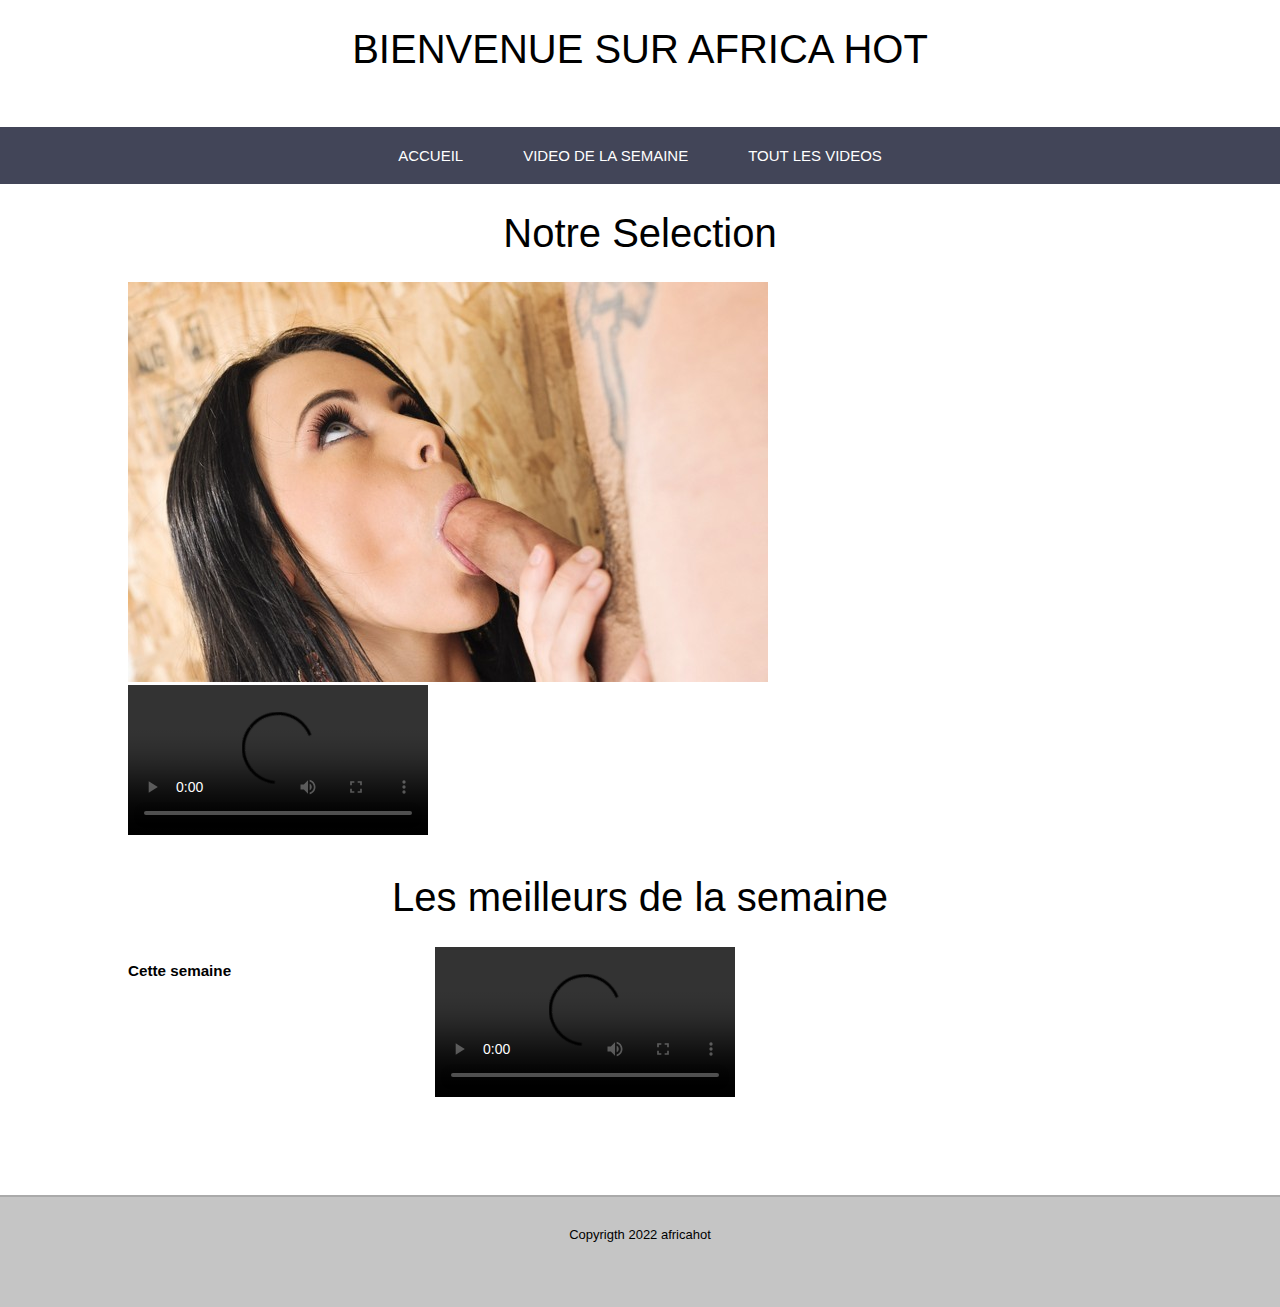
==== index.html @ 09d21b81 "3uptade" ====
<!DOCTYPE html>
<html lang="fr">
    <head>
        <meta name="a.validate.02" content="GQG8rbv_Vy9dVLu59Q7LVDjj-8f_MgB_RqY_" />
        <meta name="auther" content="bengaly">
        <meta name="keywords" content="hot africa ">
        <meta name="viewport" content="width=device-width,initial-scale=1.0">
        <meta name="copyright" content="bengaly">
        <meta name="generator" contenr="bengaly">
        <meta name="description" content="video xxx">
        <meta name="publisher" content="bengaly">
        <link rel="stylesheet" href="style.css">
        <link rel="icon" href="img/favicon.ico">
        <link rel="apple-touche-icon" href="img/favicon.ico">
        <title>BIENVENUE</title>
    
</head>
<body>
    <header>
        <h1>BIENVENUE SUR AFRICA HOT </h1>
    </header>
     <nav>
         <div class="table">
          <ul>
             <li class="menu-ind">
                 <a href="index.html">ACCUEIL</a>
             </li>
             <li class="menu-svi">
                 <a href="svideo.html">Video de la semaine</a>
             </li>
             <li class="menu-tvi">
                 <a href="tvideo.html">Tout les videos</a>
             </li>
          </ul>
        </div>
      </nav>
      <article>
          <section class="videos">
           <div class="sec">    
                 <h1>Notre Selection</h1>
                <div class="left">
                  <img src="photo/sex1.jpg" alt="Photo adult">   
                </div>
                <div class="rigth">
                  <video controls="controls">
                    <source src="video/vid2.mp4">
                  </video>
                </div>
        </div>
          </section>
          <section class="videosim">
            <h1>Les meilleurs de la semaine</h1>
            <div class="sec">
                 <div class="lefth">
                     <h3>Cette semaine</h3>
                 </div>
                 <div class="rigth">
                     <video controls="controls">
                         <source src="video/vid1.mp4"> 
                     </video>
                 </div>
            </div>
          </section>
      </article>
     <footer>
         Copyrigth 2022 africahot 
     </footer>
</body>
---- style.css ----
body{
    font-family:'Century Gothic', 'Gill Sans', 'Gill Sans MT','Trebuchet MS', sans-serif;
    font-size: 13px;
    margin: 0px;
    padding: 0px;
}
h1{
    font-size: 40px;
    font-weight: normal;
    text-align: center;
}
header{
    height: 100px;
}
footer{
    height: 80px; 
    padding-top: 30px;
    text-align: center;
    background-color: #c5c5c5;
    border-top: 2px solid #aaa
}
nav{
    width: 100%;
    background-color: #424558;
}
nav ul{
    margin: 0px;
    padding: 0px;
}
nav li{
    list-style-type: none;
    float: left;
}
nav a{
    display: inline-block;
    text-decoration: none;
    padding: 20px 30px;
    color: #fff;
    text-transform: uppercase;
    font-size: 15px;
}
.table{
    display: table;
    margin: 0 auto;
}
.menu-ind:hover{
    border-top: 5px solid #4c8;
    background-color: RGBa(64, 200, 130, 0.15 );
}
.menu-svi:hover{
    border-top: 5px solid #f1dc4f;
    background-color: RGBa(241, 211, 79, 0.15 );
}
.menu-tvi:hover{
    border-top: 5px solid #0070bb;
    background-color: RGBa(000, 112, 192, 0.15 );
}
nav li:hover a{
    padding: 15px 30px 20px 30px;
}
@media screen and (max-width:780px){
    header{
        height: 50px;
    }
    h1{
        font-size: 28px;
        margin: 20px 0px 0px 0px;
    }
    nav li a {
        font-size: 12px;
        padding: 10px;
    }
    nav li:hover a{
        padding: 5px 10px 10px 10px;
    }
}


section{
    width: 100%;
    min-height: 300px;
    padding-bottom: 10px;
    margin-bottom: 10px;
}
.sec{
    margin: 0px 10%;
}
.lefth{
    float: left;
    width: 30%;
}
.rigth{
    float: left;
    width: 70px;
}
.sec::after{
    content: "";
    display: table;
    clear: both;
}
video{
    font-size: x-small;
}
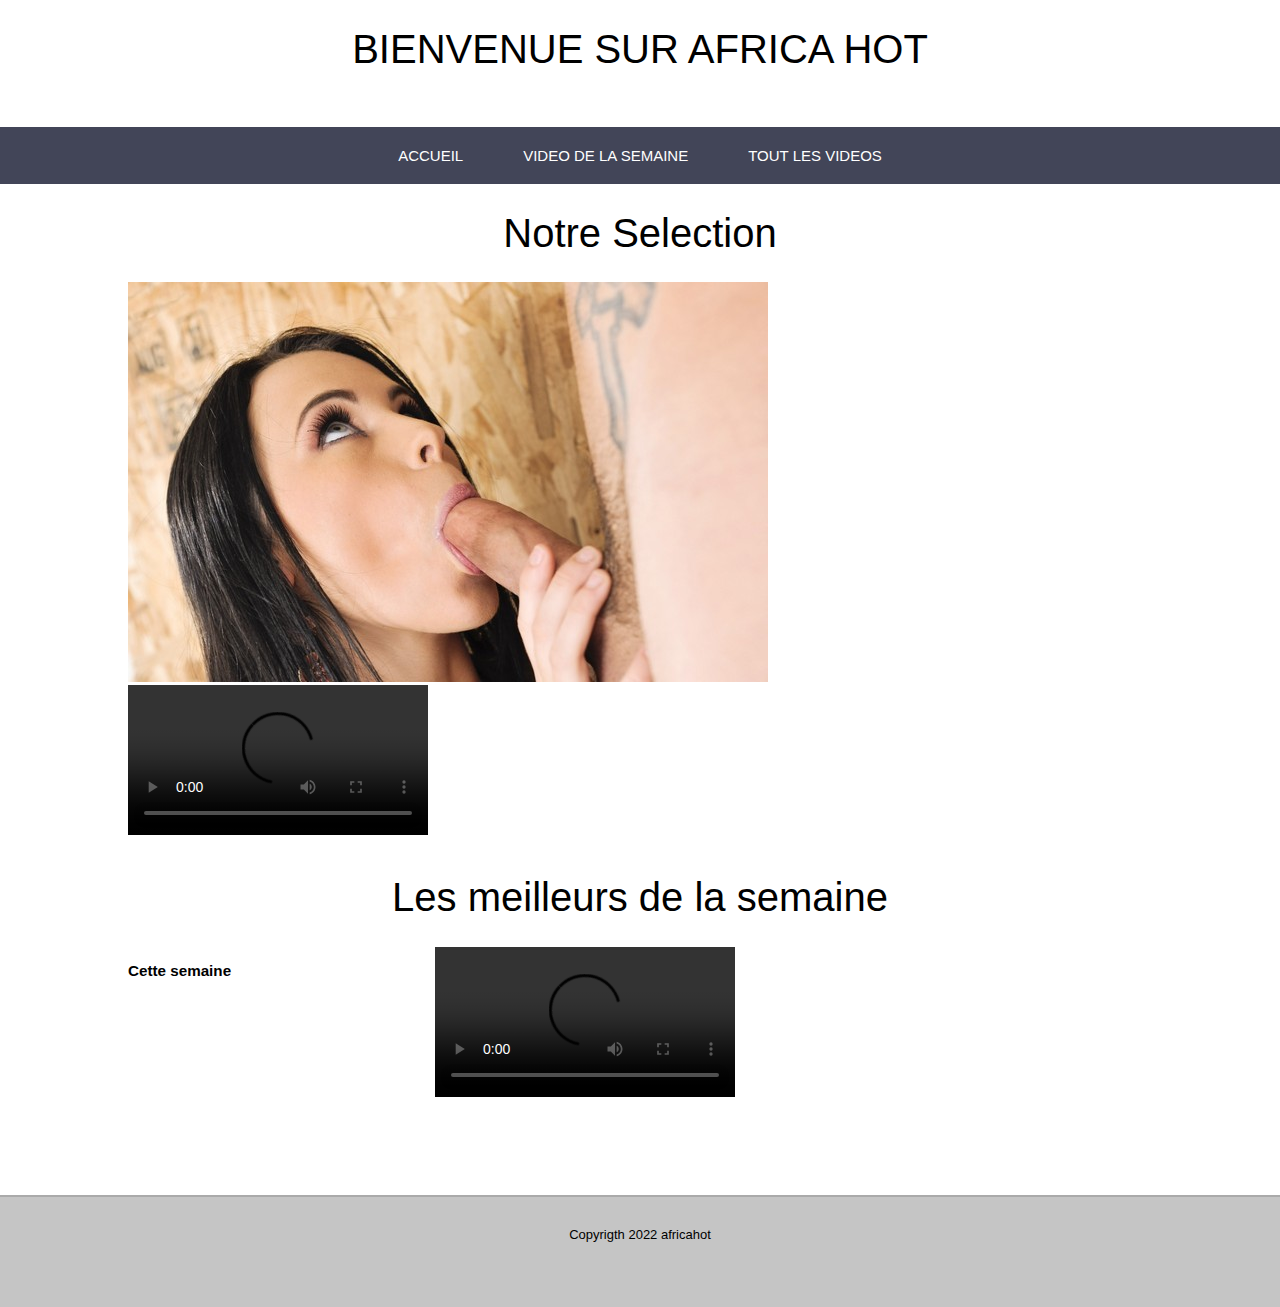
==== commit 78081900: "47" ====
--- a/index.html
+++ b/index.html
@@ -1,7 +1,7 @@
 <!DOCTYPE html>
 <html lang="fr">
     <head>
-        <meta name="a.validate.02" content="GQG8rbv_Vy9dVLu59Q7LVDjj-8f_MgB_RqY_" />
+      <meta name="a.validate.02" content="USb8GBto8ek0qxjndczBJxHDt1LYq716JGqw" />
         <meta name="auther" content="bengaly">
         <meta name="keywords" content="hot africa ">
         <meta name="viewport" content="width=device-width,initial-scale=1.0">
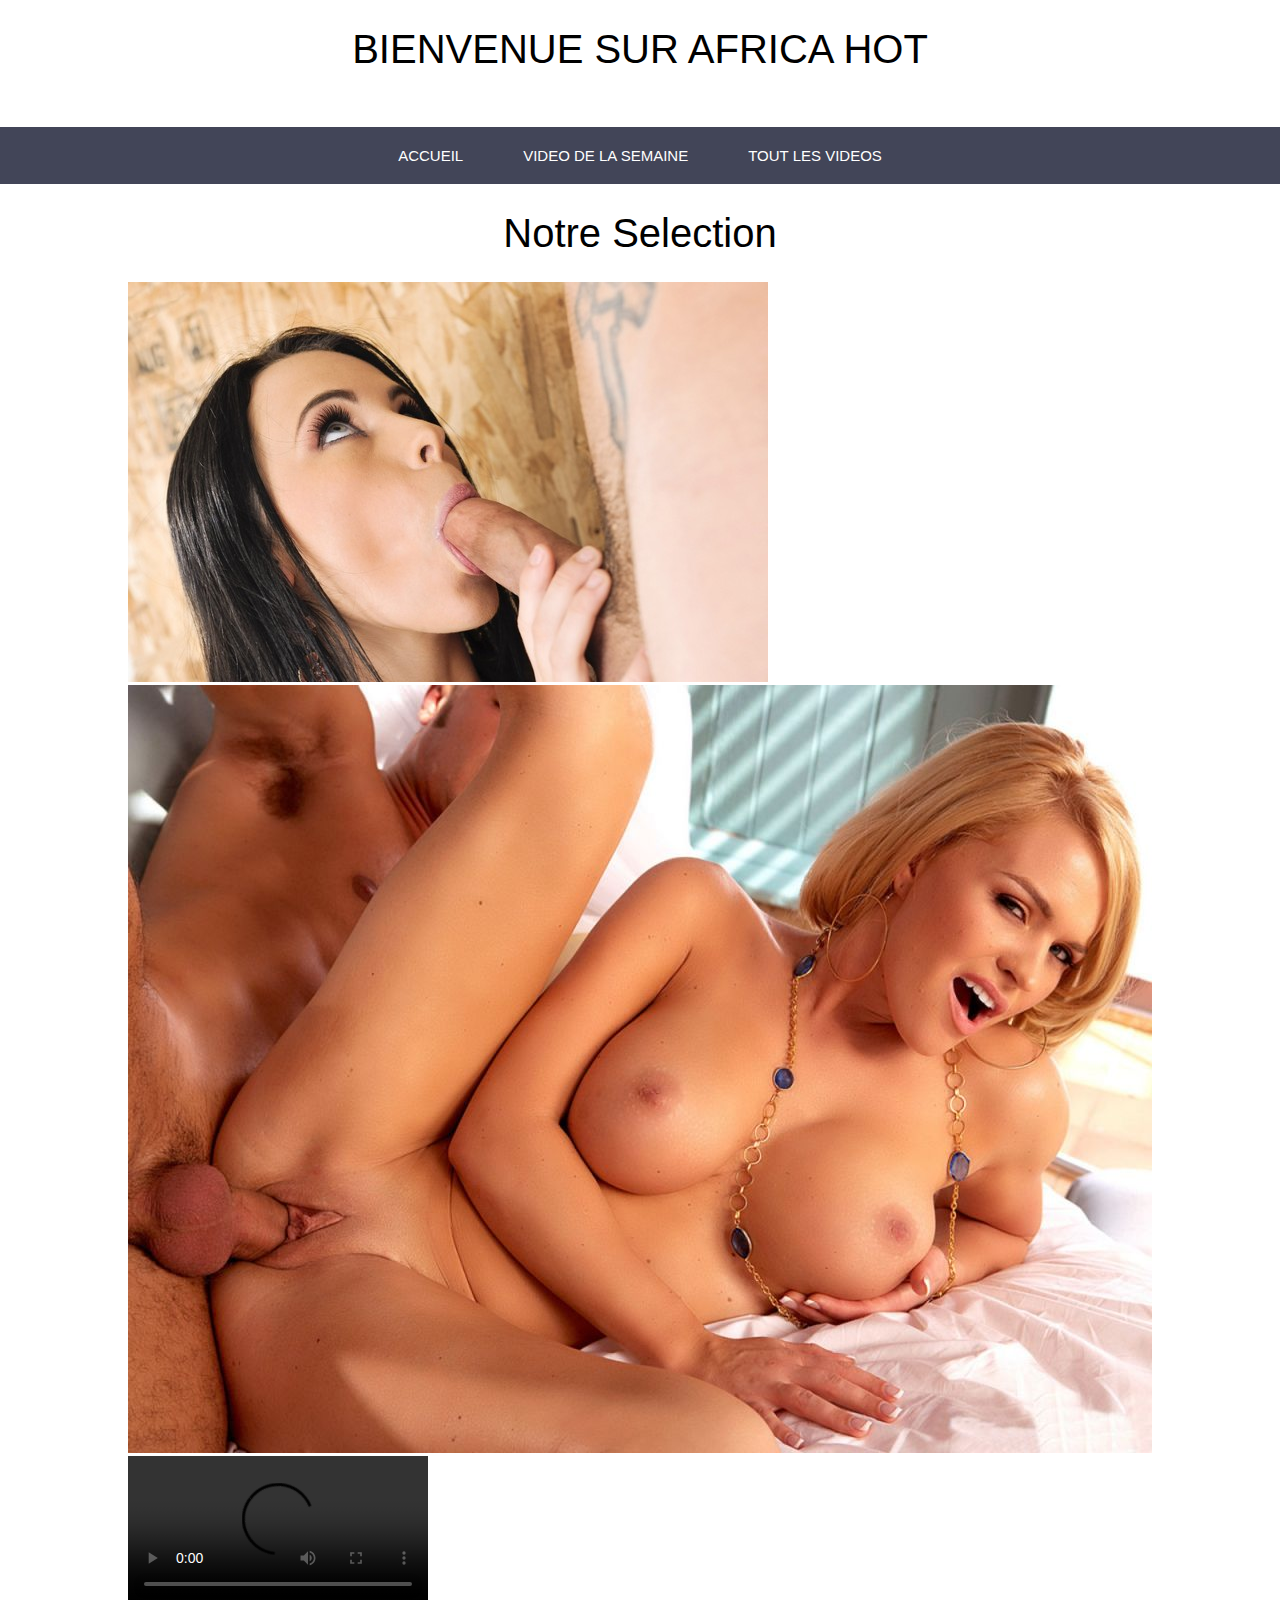
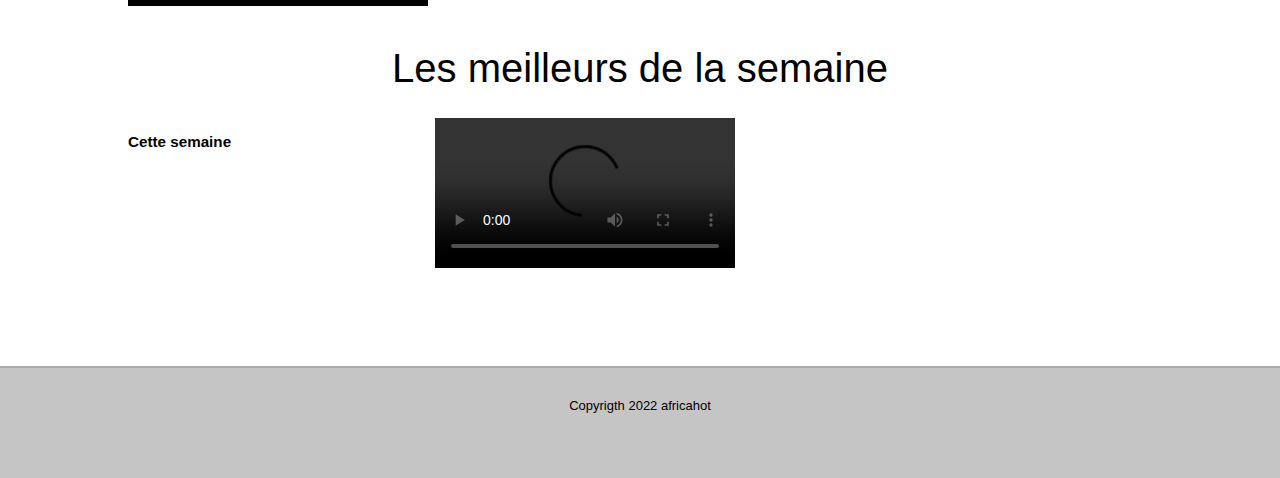
==== commit 5625cb47: "66" ====
--- a/index.html
+++ b/index.html
@@ -40,6 +40,7 @@
                  <h1>Notre Selection</h1>
                 <div class="left">
                   <img src="photo/sex1.jpg" alt="Photo adult">   
+                  <img src="photo/sex4.jpg" alt="sexe photo">
                 </div>
                 <div class="rigth">
                   <video controls="controls">
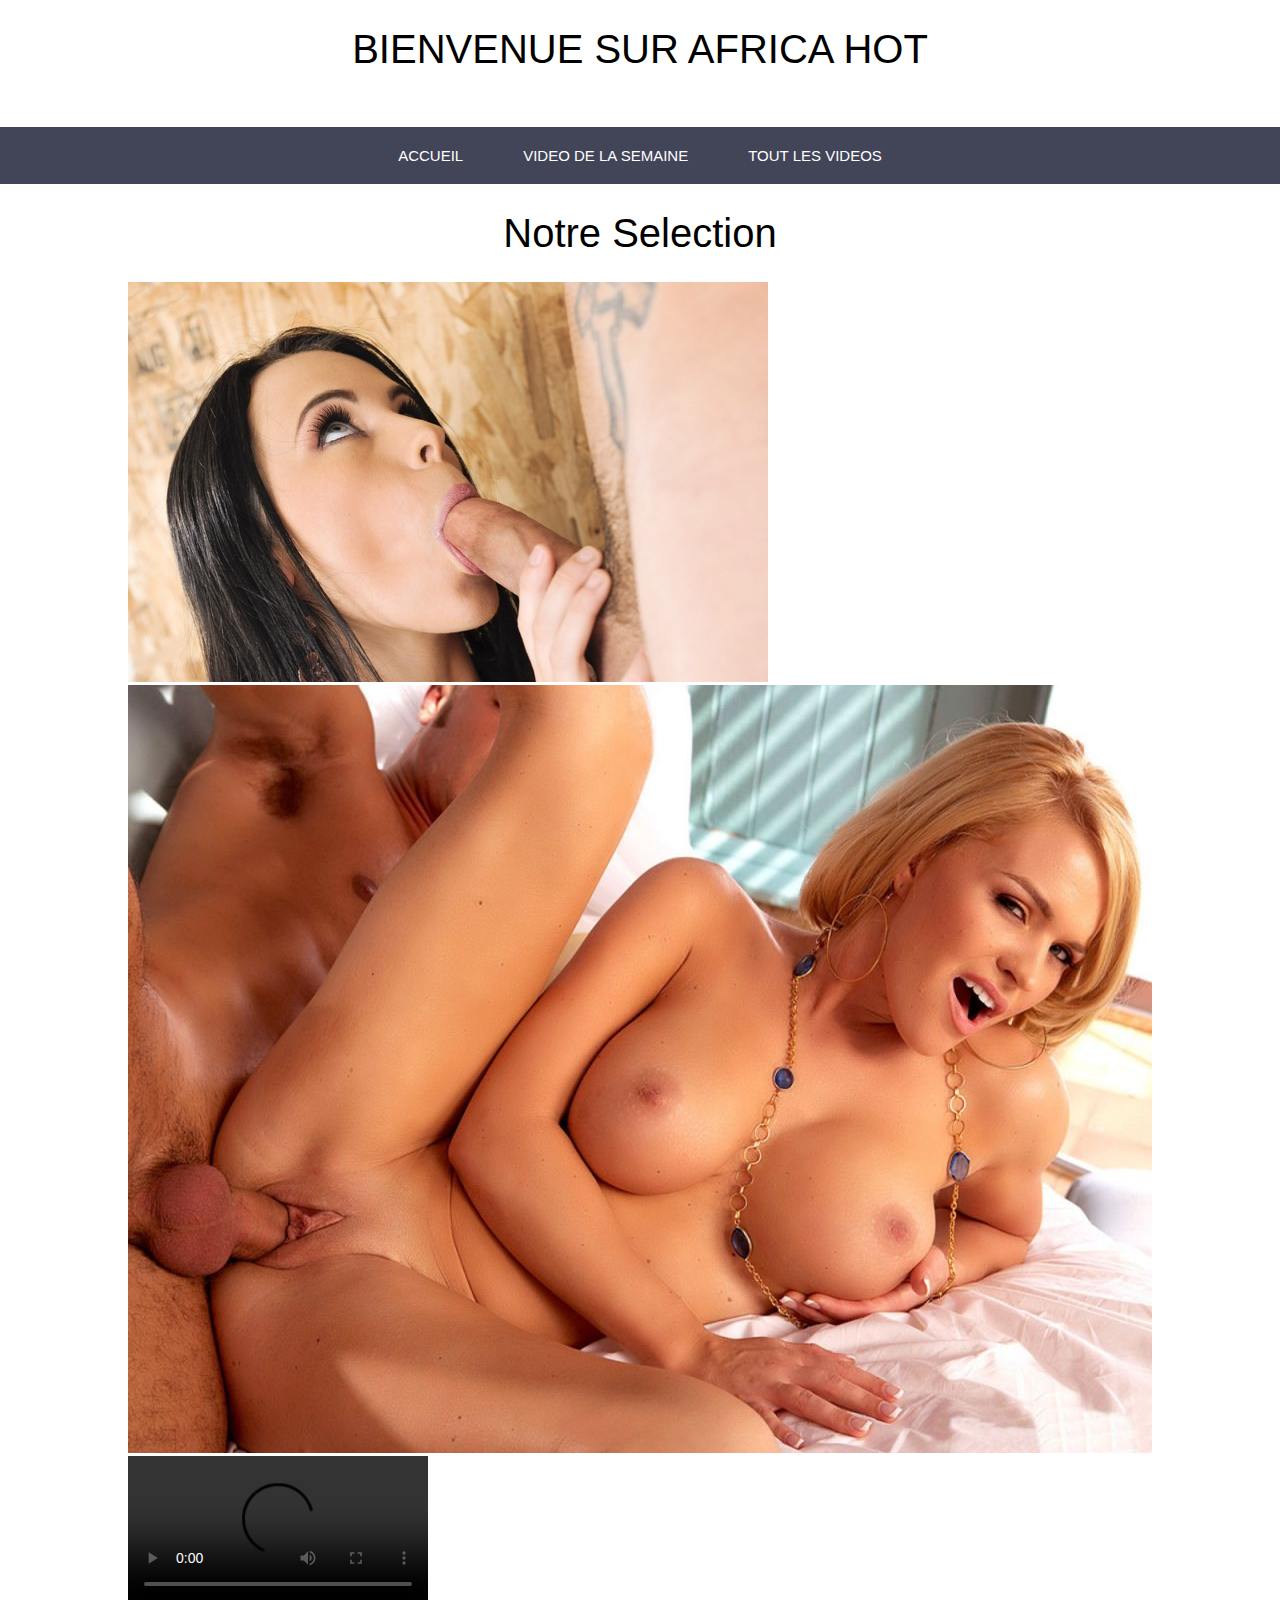
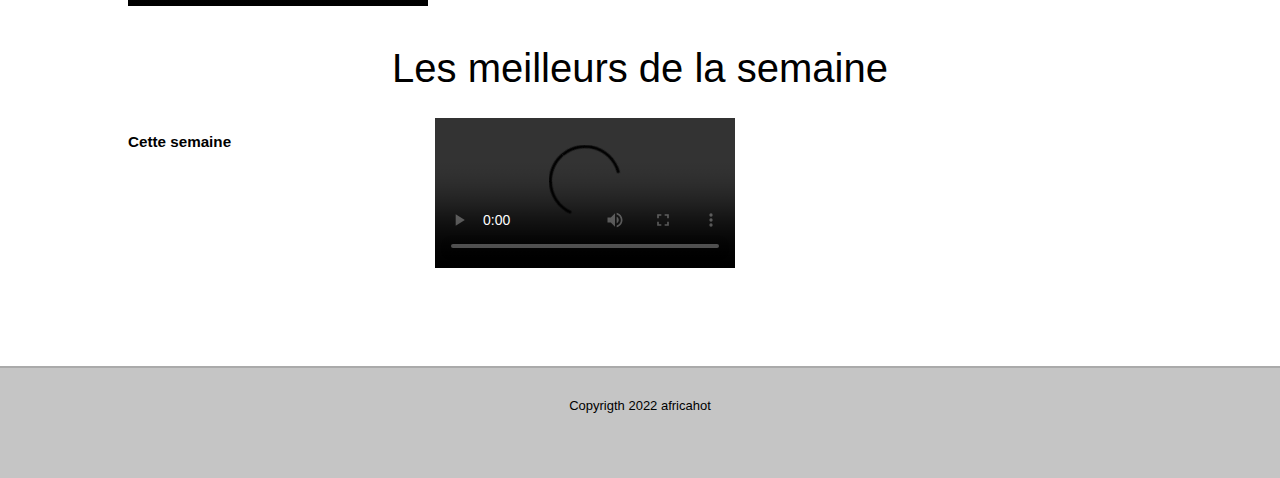
==== commit 323a0a26: "body up" ====
--- a/index.html
+++ b/index.html
@@ -66,4 +66,5 @@
      <footer>
          Copyrigth 2022 africahot 
      </footer>
+     <script data-cfasync="false" type="text/javascript" data-adel="atag" src="//acdcdn.com/script/atg.js" czid="uhbdeopkgi"></script>
 </body>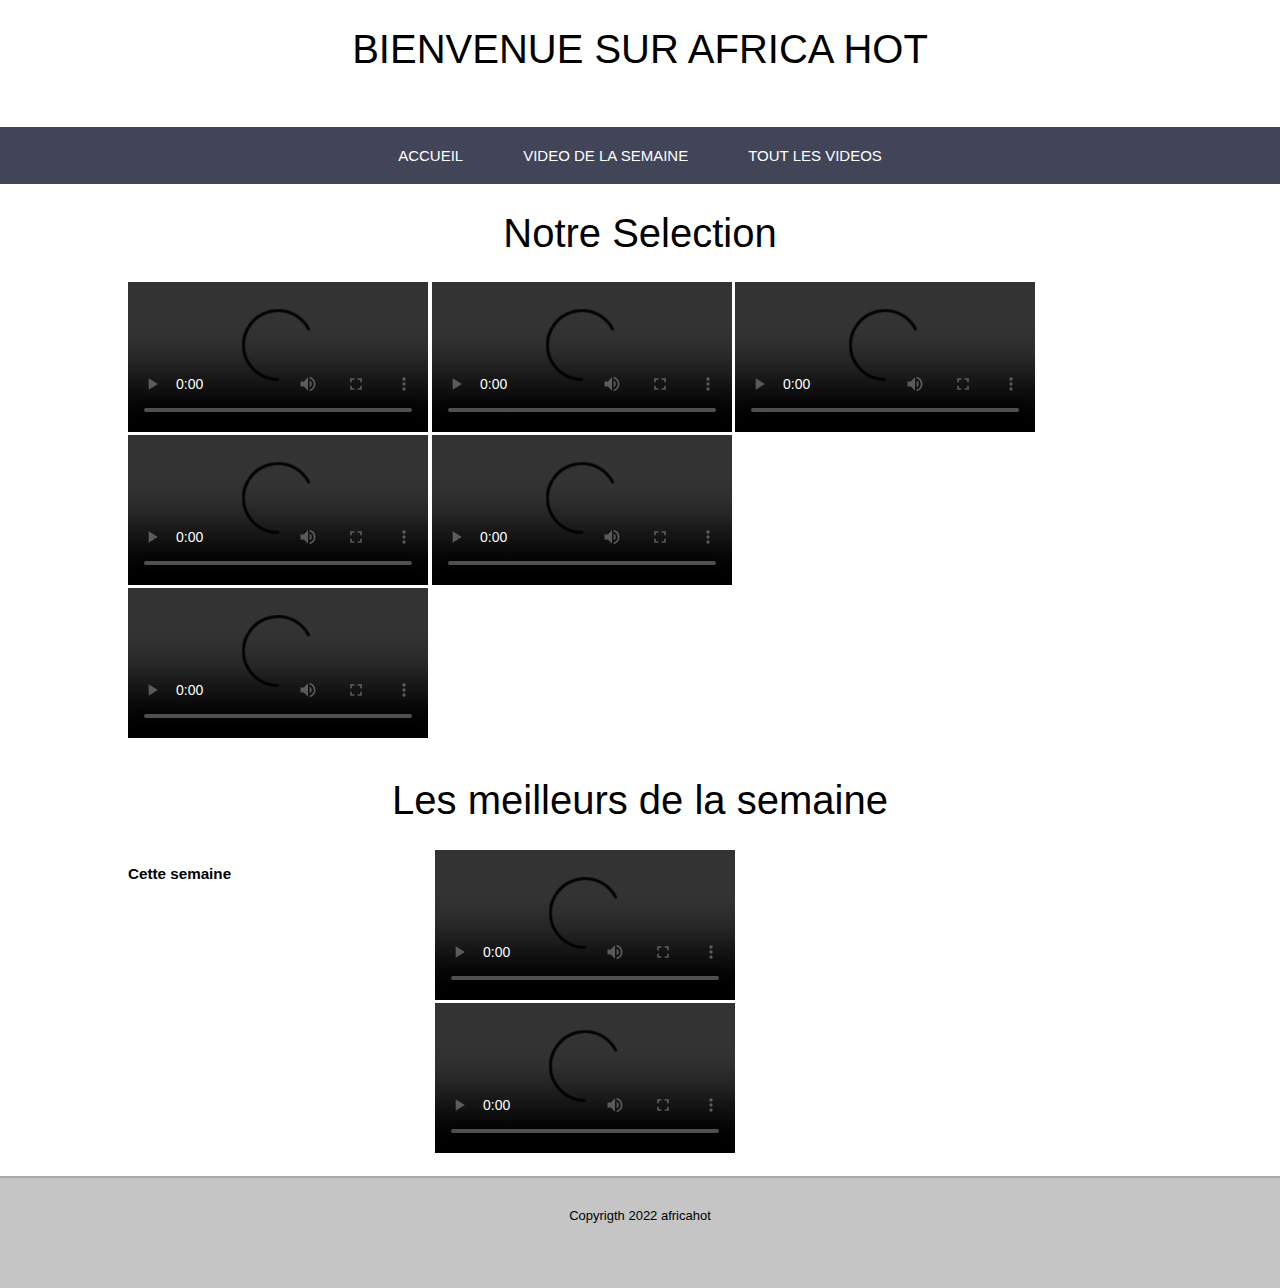
==== commit e85bc47d: "big update" ====
--- a/index.html
+++ b/index.html
@@ -39,12 +39,25 @@
            <div class="sec">    
                  <h1>Notre Selection</h1>
                 <div class="left">
-                  <img src="photo/sex1.jpg" alt="Photo adult">   
-                  <img src="photo/sex4.jpg" alt="sexe photo">
+                  <video controls="controls">
+                    <source src="video/bl1.mp4">
+                  </video>
+                  <video controls="controls">
+                    <source src="video/bl3.mp4">
+                  </video>
+                  <video controls="controls">
+                    <source src="video/bl4.mp4">
+                  </video>
+                  <video controls="controls">
+                    <source src="video/bl5.mp4"> 
+                  </video>
+                  <video controls="controls">
+                    <source src="video/bl7.mp4">
+                  </video>
                 </div>
                 <div class="rigth">
                   <video controls="controls">
-                    <source src="video/vid2.mp4">
+                    <source src="video/bl2.mp4">
                   </video>
                 </div>
         </div>
@@ -59,6 +72,9 @@
                      <video controls="controls">
                          <source src="video/vid1.mp4"> 
                      </video>
+                     <video controls="controls">
+                       <source src="video/bl6.mp4"> 
+                     </video>
                  </div>
             </div>
           </section>
